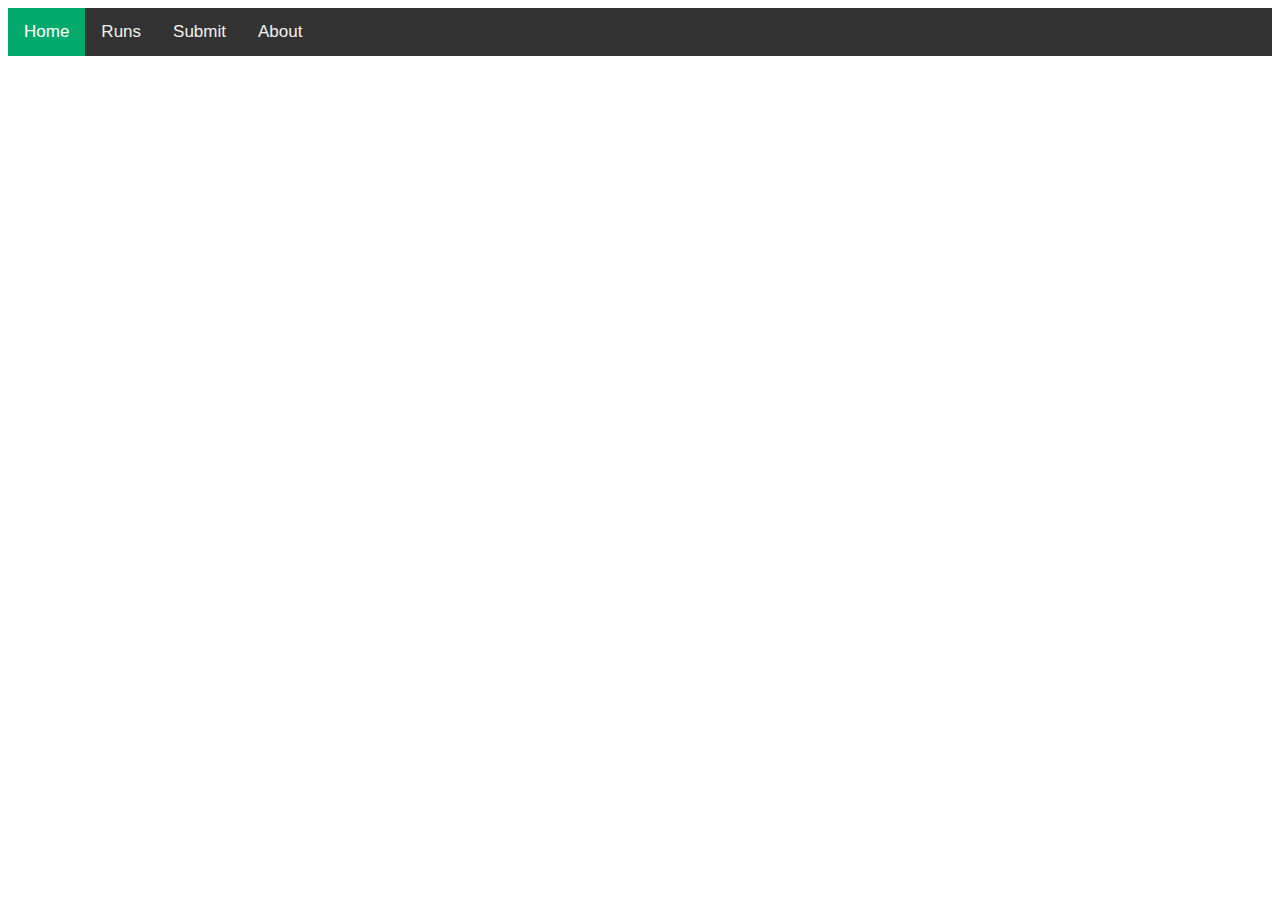
==== index.html @ f650e1f4 "Initial Commit" ====
<!DOCTYPE html>
<html lang="en">
<head>
    <meta charset="UTF-8">
    <meta http-equiv="X-UA-Compatible" content="IE=edge">
    <meta name="viewport" content="width=device-width, initial-scale=1.0">
    <title>Task Magic Speedrun Website</title>
    <link href="styles/index.css" rel="stylesheet" type="text/css">
</head>
<body>
    <div class="topnav">
        <a class="active" href="index">Home</a>
        <a href="runs">Runs</a>
        <a href="submit">Submit</a>
        <a href="about">About</a>
      </div>
</body>
</html>
---- styles/index.css ----
/* Add a black background color to the top navigation */
.topnav {
    background-color: #333;
    overflow: hidden;
  }
  
  /* Style the links inside the navigation bar */
  .topnav a {
    float: left;
    color: #f2f2f2;
    text-align: center;
    padding: 14px 16px;
    text-decoration: none;
    font-size: 17px;
  }
  
  /* Change the color of links on hover */
  .topnav a:hover {
    background-color: #ddd;
    color: black;
  }
  
  /* Add a color to the active/current link */
  .topnav a.active {
    background-color: #04AA6D;
    color: white;
  }

  /* Font */
  html {
    font-family: 'Verdana', sans-serif;
  }
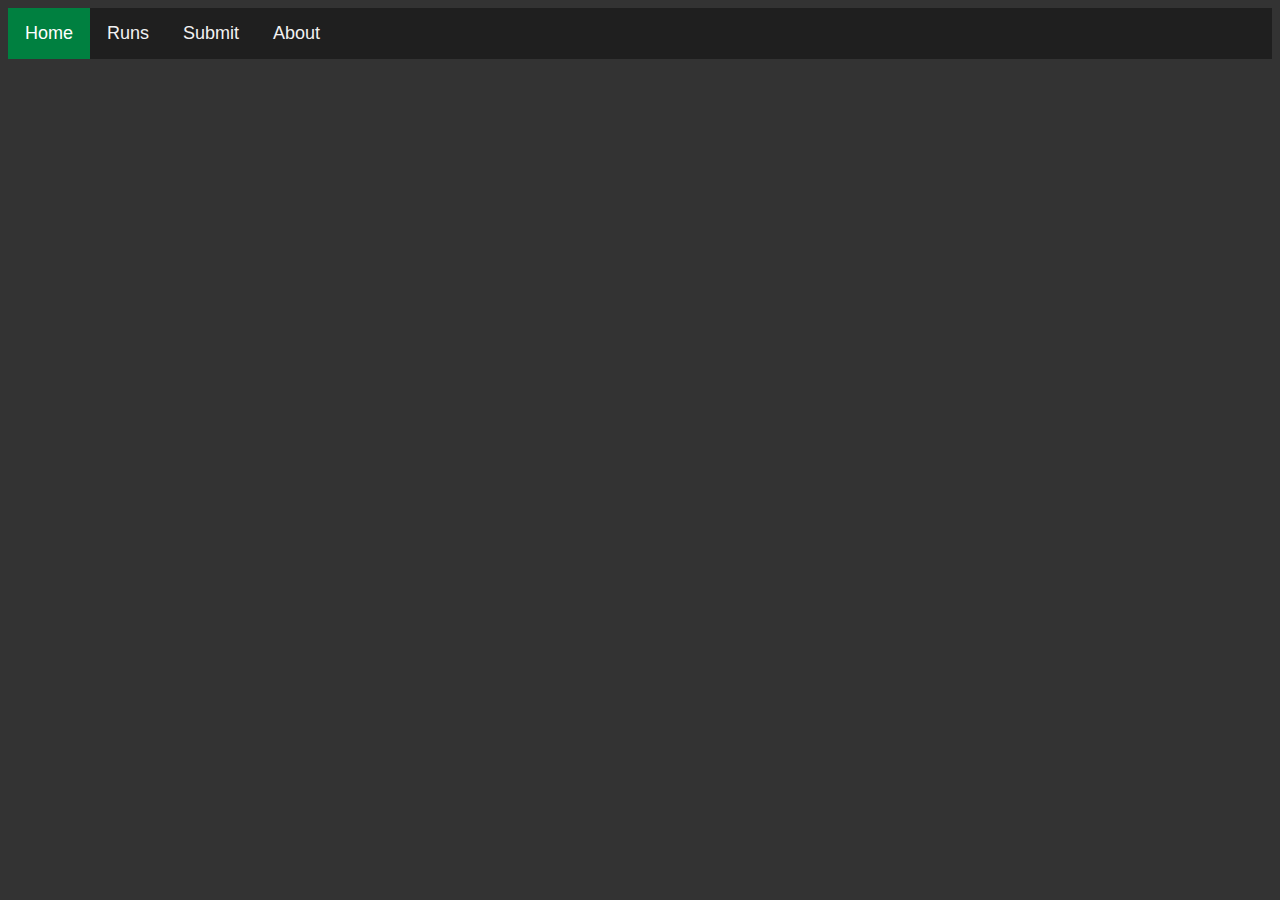
==== commit 19dc9fbb: "Add files via upload" ====
--- a/index.html
+++ b/index.html
@@ -1,4 +1,14 @@
 <!DOCTYPE html>
+<!--
+  _______        _      __  __             _      
+ |__   __|      | |    |  \/  |           (_)     
+    | | __ _ ___| | __ | \  / | __ _  __ _ _  ___ 
+    | |/ _` / __| |/ / | |\/| |/ _` |/ _` | |/ __|
+    | | (_| \__ \   <  | |  | | (_| | (_| | | (__ 
+    |_|\__,_|___/_|\_\ |_|  |_|\__,_|\__, |_|\___|
+                                      __/ |       
+                                     |___/        
+-->
 <html lang="en">
 <head>
     <meta charset="UTF-8">
--- a/styles/index.css
+++ b/styles/index.css
@@ -1,6 +1,6 @@
 /* Add a black background color to the top navigation */
 .topnav {
-    background-color: #333;
+    background-color: rgb(31, 31, 31);
     overflow: hidden;
   }
   
@@ -9,24 +9,28 @@
     float: left;
     color: #f2f2f2;
     text-align: center;
-    padding: 14px 16px;
+    padding: 15px 17px;
     text-decoration: none;
-    font-size: 17px;
+    font-size: 18px;
   }
   
   /* Change the color of links on hover */
   .topnav a:hover {
-    background-color: #ddd;
+    background-color: #00a76f;
     color: black;
   }
   
   /* Add a color to the active/current link */
   .topnav a.active {
-    background-color: #04AA6D;
+    background-color: #008040;
     color: white;
   }
 
   /* Font */
   html {
     font-family: 'Verdana', sans-serif;
-  }+  }
+
+body {
+  background-color: #333;
+}